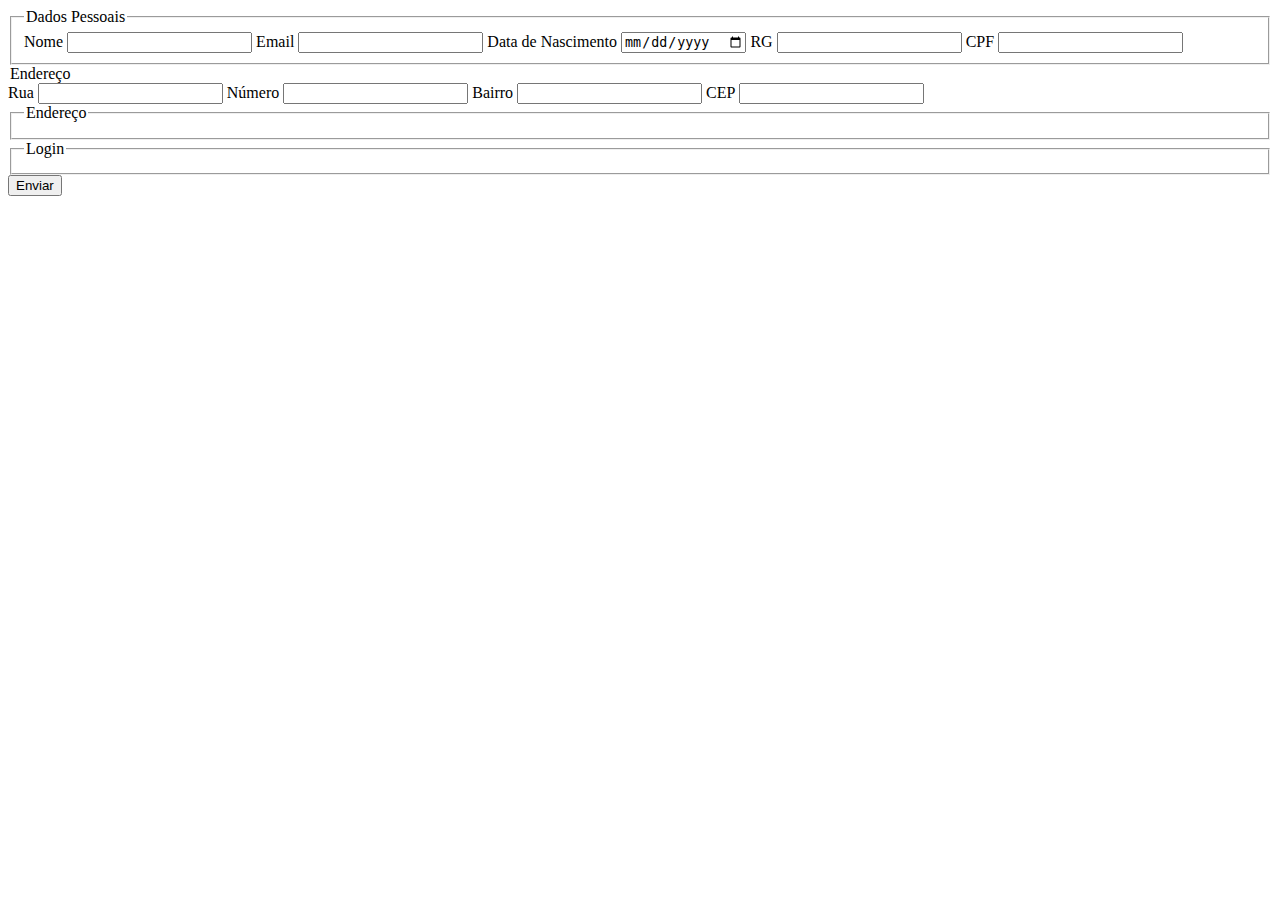
==== cadastro.html @ 9a8ba0cf "Aula 15 Lab_forms" ====
<!DOCTYPE html>
<html lang="pt-br">

<head>
    <meta charset="UTF-8">
    <meta name="viewport" content="width=device-width, initial-scale=1.0">
    <title>Cadastro</title>
</head>

<body>
    <form action="" method="post">
        <fieldset>
            <legend>Dados Pessoais</legend>
            <label for="">Nome</label>
            <input type="text" name="nome" required>
            <label for="email">Email</label>
            <input type="email" name="email" required>
            <label for="data">Data de Nascimento</label>
            <input type="date" name="Data">
            <label for="rg">RG</label>
            <input type="text" name="rg" maxlength="13" minlength="4" title="Coloque seu RG completo" required>
            <label for="cpf">CPF</label>
            <input type="text" name="cpf" pattern="\d{3}\.\d{3}\.\d{3}-\d{2}" title="Digite seu CPF no formato correto" required>
        </fieldset>
        <legend>Endereço</legend>
        <label for="rua">Rua</label>
        <input type="text" name="rua">
        <label for="numero">Número</label>
        <input type="number" name="numero">
        <label for="bairro">Bairro</label>
        <input type="text" name="bairro">
        <label for="cep">CEP</label>
        <input type="text" name="cep" pattern="\d{5}-\d{3}" required>
        <fieldset>
            <legend>Endereço</legend>
        </fieldset>

        <fieldset>
            <legend>Login</legend>
        </fieldset>
        <input type="submit" value="Enviar" name="botaoEnviar">
    </form>
</body>

</html>
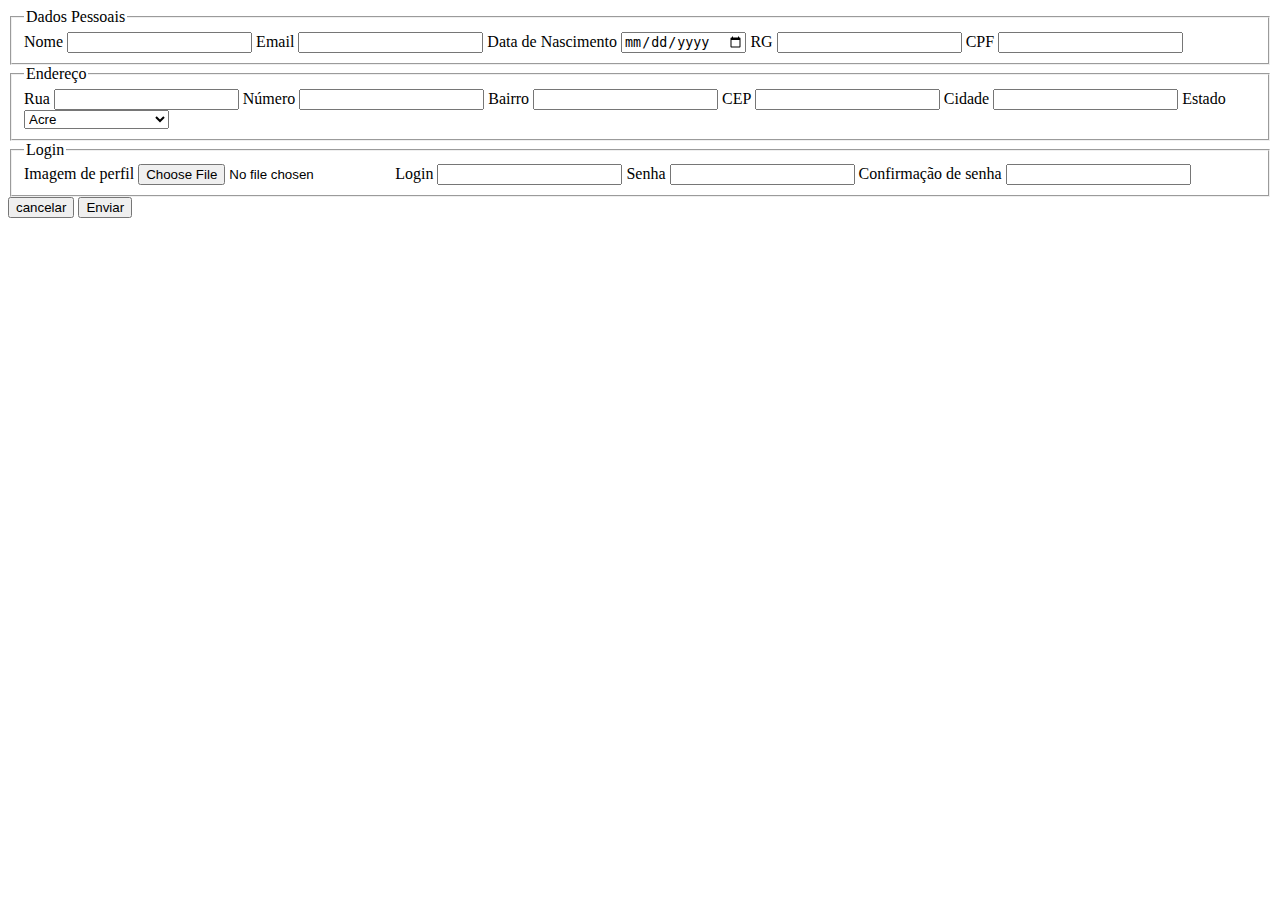
==== commit 9ea1edb2: "Aula 16 lab forms_css" ====
--- a/cadastro.html
+++ b/cadastro.html
@@ -4,6 +4,7 @@
 <head>
     <meta charset="UTF-8">
     <meta name="viewport" content="width=device-width, initial-scale=1.0">
+    <link rel="stylesheet" href="css/cadastro.css">
     <title>Cadastro</title>
 </head>
 
@@ -20,8 +21,10 @@
             <label for="rg">RG</label>
             <input type="text" name="rg" maxlength="13" minlength="4" title="Coloque seu RG completo" required>
             <label for="cpf">CPF</label>
-            <input type="text" name="cpf" pattern="\d{3}\.\d{3}\.\d{3}-\d{2}" title="Digite seu CPF no formato correto" required>
+            <input type="text" name="cpf" pattern="\d{3}\.\d{3}\.\d{3}-\d{2}" title="Digite seu CPF no formato correto"
+                required>
         </fieldset>
+        <FIeldset>
         <legend>Endereço</legend>
         <label for="rua">Rua</label>
         <input type="text" name="rua">
@@ -31,13 +34,52 @@
         <input type="text" name="bairro">
         <label for="cep">CEP</label>
         <input type="text" name="cep" pattern="\d{5}-\d{3}" required>
-        <fieldset>
-            <legend>Endereço</legend>
-        </fieldset>
+        <label for="cidade">Cidade</label>
+        <input type="text" name="cidade">
+        <label for="estado">Estado</label>
+        <select name="estado">
+            <option value="ac">Acre</option>
+            <option value="al">Alagoas</option>
+            <option value="am">Amazonas</option>
+            <option value="ap">AmapÃ¡</option>
+            <option value="ba">Bahia</option>
+            <option value="ce">CearÃ¡</option>
+            <option value="df">Distrito Federal</option>
+            <option value="es">EspÃ­rito Santo</option>
+            <option value="go">GoiÃ¡s</option>
+            <option value="ma">MaranhÃ£o</option>
+            <option value="mt">Mato Grosso</option>
+            <option value="ms">Mato Grosso do Sul</option>
+            <option value="mg">Minas Gerais</option>
+            <option value="pa">ParÃ¡</option>
+            <option value="pb">ParaÃ­ba</option>
+            <option value="pr">ParanÃ¡</option>
+            <option value="pe">Pernambuco</option>
+            <option value="pi">PiauÃ­</option>
+            <option value="rj">Rio de Janeiro</option>
+            <option value="rn">Rio Grande do Norte</option>
+            <option value="ro">RondÃ´nia</option>
+            <option value="rs">Rio Grande do Sul</option>
+            <option value="rr">Roraima</option>
+            <option value="sc">Santa Catarina</option>
+            <option value="se">Sergipe</option>
+            <option value="sp">SÃ£o Paulo</option>
+            <option value="to">Tocantins</option>
+        </select>
+        </FIeldset>
 
         <fieldset>
             <legend>Login</legend>
+            <label for="Imagem de perfil">Imagem de perfil</label>
+            <input type="file" name="imagem" accept="image/*" title="Apenas PNG, JPG, BMP, WEBP ou GIF">
+            <label for="Login">Login</label>
+            <input type="text" name="login" required>
+            <label for="senha">Senha</label>
+            <input type="password" name="senha"  minlength="8" required>
+            <label for="sonhaConfirmada">Confirmação de senha</label>
+            <input type="password" name="senhaConfrima" minlength="8" required>
         </fieldset>
+        <input type="reset" value="cancelar" name="botaoCancelar">
         <input type="submit" value="Enviar" name="botaoEnviar">
     </form>
 </body>
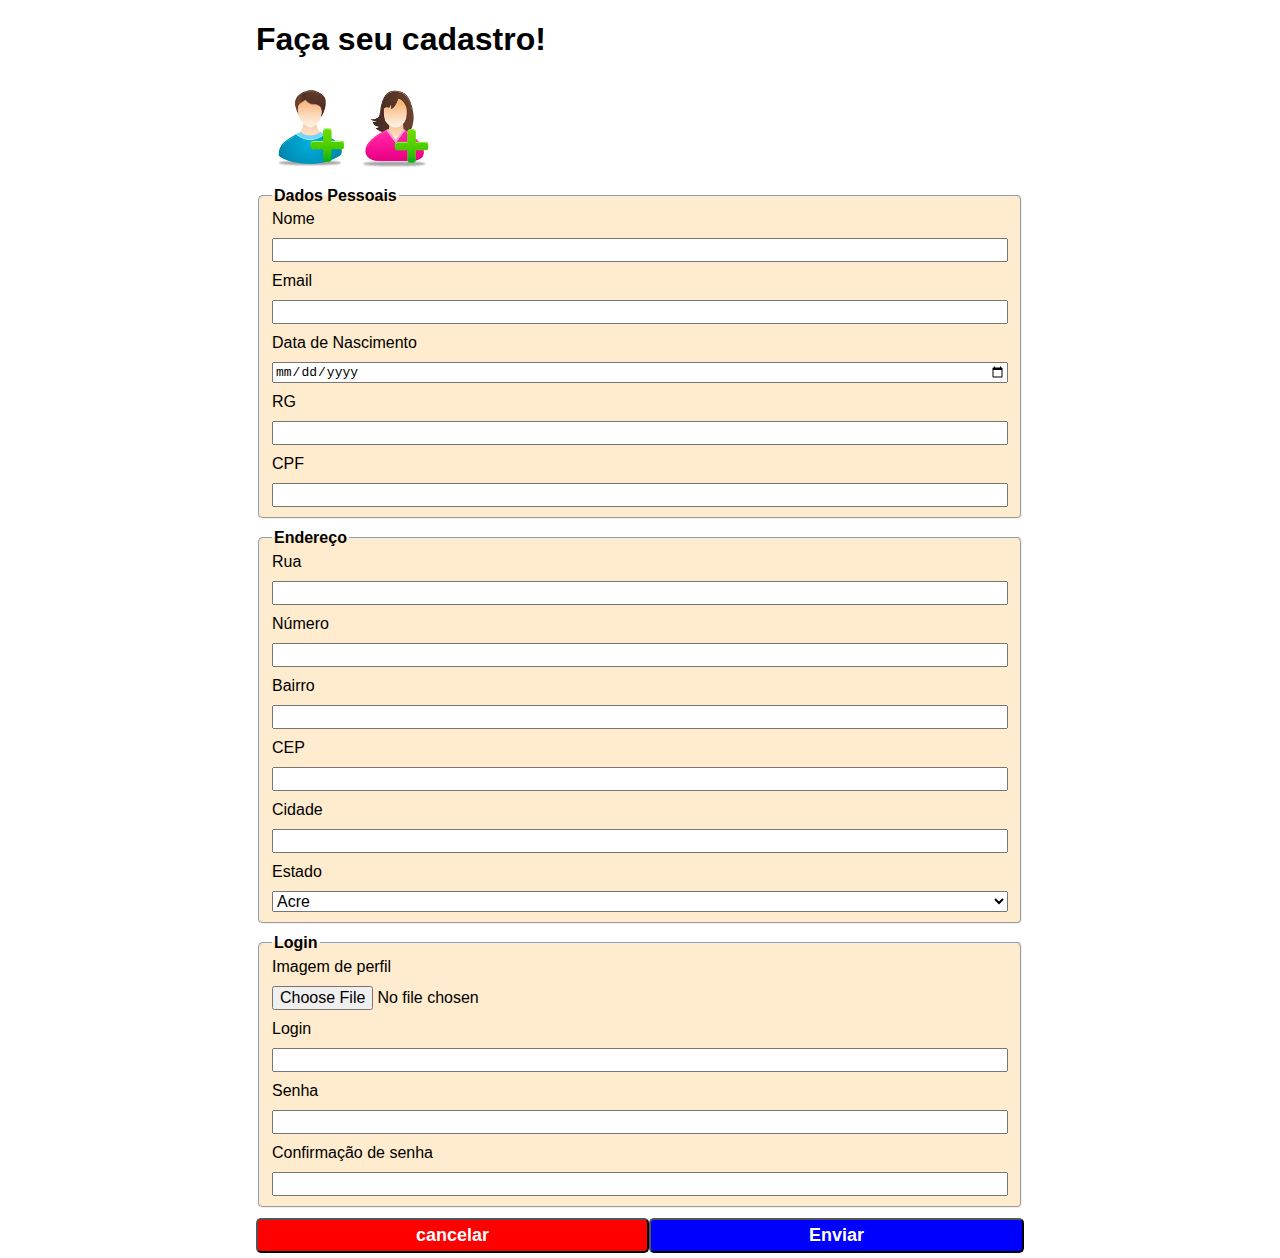
==== commit acd9e104: "aula 17 lab forms css" ====
--- a/cadastro.html
+++ b/cadastro.html
@@ -9,78 +9,88 @@
 </head>
 
 <body>
+    <h1>Faça seu cadastro!</h1>
+    <img src="img/inconecadastro.jpg">
     <form action="" method="post">
         <fieldset>
             <legend>Dados Pessoais</legend>
-            <label for="">Nome</label>
-            <input type="text" name="nome" required>
-            <label for="email">Email</label>
-            <input type="email" name="email" required>
-            <label for="data">Data de Nascimento</label>
-            <input type="date" name="Data">
-            <label for="rg">RG</label>
-            <input type="text" name="rg" maxlength="13" minlength="4" title="Coloque seu RG completo" required>
-            <label for="cpf">CPF</label>
-            <input type="text" name="cpf" pattern="\d{3}\.\d{3}\.\d{3}-\d{2}" title="Digite seu CPF no formato correto"
-                required>
+            <div class="grid-container">
+                <label for="">Nome</label>
+                <input type="text" name="nome" required>
+                <label for="email">Email</label>
+                <input type="email" name="email" required>
+                <label for="data">Data de Nascimento</label>
+                <input type="date" name="Data">
+                <label for="rg">RG</label>
+                <input type="text" name="rg" maxlength="13" minlength="4" title="Coloque seu RG completo" required>
+                <label for="cpf">CPF</label>
+                <input type="text" name="cpf" pattern="\d{3}\.\d{3}\.\d{3}-\d{2}"
+                    title="Digite seu CPF no formato correto" required>
+            </div>
         </fieldset>
         <FIeldset>
-        <legend>Endereço</legend>
-        <label for="rua">Rua</label>
-        <input type="text" name="rua">
-        <label for="numero">Número</label>
-        <input type="number" name="numero">
-        <label for="bairro">Bairro</label>
-        <input type="text" name="bairro">
-        <label for="cep">CEP</label>
-        <input type="text" name="cep" pattern="\d{5}-\d{3}" required>
-        <label for="cidade">Cidade</label>
-        <input type="text" name="cidade">
-        <label for="estado">Estado</label>
-        <select name="estado">
-            <option value="ac">Acre</option>
-            <option value="al">Alagoas</option>
-            <option value="am">Amazonas</option>
-            <option value="ap">AmapÃ¡</option>
-            <option value="ba">Bahia</option>
-            <option value="ce">CearÃ¡</option>
-            <option value="df">Distrito Federal</option>
-            <option value="es">EspÃ­rito Santo</option>
-            <option value="go">GoiÃ¡s</option>
-            <option value="ma">MaranhÃ£o</option>
-            <option value="mt">Mato Grosso</option>
-            <option value="ms">Mato Grosso do Sul</option>
-            <option value="mg">Minas Gerais</option>
-            <option value="pa">ParÃ¡</option>
-            <option value="pb">ParaÃ­ba</option>
-            <option value="pr">ParanÃ¡</option>
-            <option value="pe">Pernambuco</option>
-            <option value="pi">PiauÃ­</option>
-            <option value="rj">Rio de Janeiro</option>
-            <option value="rn">Rio Grande do Norte</option>
-            <option value="ro">RondÃ´nia</option>
-            <option value="rs">Rio Grande do Sul</option>
-            <option value="rr">Roraima</option>
-            <option value="sc">Santa Catarina</option>
-            <option value="se">Sergipe</option>
-            <option value="sp">SÃ£o Paulo</option>
-            <option value="to">Tocantins</option>
-        </select>
+            <legend>Endereço</legend>
+            <div class="grid-container">
+                <label for="rua">Rua</label>
+                <input type="text" name="rua">
+                <label for="numero">Número</label>
+                <input type="number" name="numero">
+                <label for="bairro">Bairro</label>
+                <input type="text" name="bairro">
+                <label for="cep">CEP</label>
+                <input type="text" name="cep" pattern="\d{5}-\d{3}" required>
+                <label for="cidade">Cidade</label>
+                <input type="text" name="cidade">
+                <label for="estado">Estado</label>
+                <select name="estado">
+                    <option value="ac">Acre</option>
+                    <option value="al">Alagoas</option>
+                    <option value="am">Amazonas</option>
+                    <option value="ap">AmapÃ¡</option>
+                    <option value="ba">Bahia</option>
+                    <option value="ce">CearÃ¡</option>
+                    <option value="df">Distrito Federal</option>
+                    <option value="es">EspÃ­rito Santo</option>
+                    <option value="go">GoiÃ¡s</option>
+                    <option value="ma">MaranhÃ£o</option>
+                    <option value="mt">Mato Grosso</option>
+                    <option value="ms">Mato Grosso do Sul</option>
+                    <option value="mg">Minas Gerais</option>
+                    <option value="pa">ParÃ¡</option>
+                    <option value="pb">ParaÃ­ba</option>
+                    <option value="pr">ParanÃ¡</option>
+                    <option value="pe">Pernambuco</option>
+                    <option value="pi">PiauÃ­</option>
+                    <option value="rj">Rio de Janeiro</option>
+                    <option value="rn">Rio Grande do Norte</option>
+                    <option value="ro">RondÃ´nia</option>
+                    <option value="rs">Rio Grande do Sul</option>
+                    <option value="rr">Roraima</option>
+                    <option value="sc">Santa Catarina</option>
+                    <option value="se">Sergipe</option>
+                    <option value="sp">SÃ£o Paulo</option>
+                    <option value="to">Tocantins</option>
+                </select>
+            </div>
         </FIeldset>
 
         <fieldset>
             <legend>Login</legend>
-            <label for="Imagem de perfil">Imagem de perfil</label>
-            <input type="file" name="imagem" accept="image/*" title="Apenas PNG, JPG, BMP, WEBP ou GIF">
-            <label for="Login">Login</label>
-            <input type="text" name="login" required>
-            <label for="senha">Senha</label>
-            <input type="password" name="senha"  minlength="8" required>
-            <label for="sonhaConfirmada">Confirmação de senha</label>
-            <input type="password" name="senhaConfrima" minlength="8" required>
+            <div class="grid-container">
+                <label for="Imagem de perfil">Imagem de perfil</label>
+                <input type="file" name="imagem" accept="image/*" title="Apenas PNG, JPG, BMP, WEBP ou GIF">
+                <label for="Login">Login</label>
+                <input type="text" name="login" required>
+                <label for="senha">Senha</label>
+                <input type="password" name="senha" minlength="8" required>
+                <label for="sonhaConfirmada">Confirmação de senha</label>
+                <input type="password" name="senhaConfrima" minlength="8" required>
+            </div>
         </fieldset>
+        <div class="grid-button-container">
         <input type="reset" value="cancelar" name="botaoCancelar">
         <input type="submit" value="Enviar" name="botaoEnviar">
+        </div>
     </form>
 </body>
 
--- a/css/cadastro.css
+++ b/css/cadastro.css
@@ -0,0 +1,49 @@
+.grid-container{
+    display: grid;
+    grid-template-columns: auto;
+    gap: 10px;
+
+}
+body{
+    width: 60%;
+    margin: auto;
+    font-family: Verdana, Geneva, Tahoma, sans-serif;
+}
+fieldset{
+    margin-bottom: 10px;
+    background-color: blanchedalmond;
+    border-radius: 5px;
+}
+
+fieldset input, select{
+    font-size: medium;
+}
+
+fieldset legend{
+    font-weight: bold;
+}
+
+.grid-button-container{
+    display: grid;
+    grid-template-columns: auto auto;
+    margin: 5px 0;
+}
+
+.grid-button-container input{
+    font-size: large;
+    font-weight: bold;
+    color: #ffffff;
+    border-radius: 5px;
+    padding: 5px;
+}
+
+.grid-button-container input[type=submit]{
+background-color: blue;
+
+}
+
+.grid-button-container input[type=reset]{
+    background-color: rgb(255, 0, 0);
+    
+    }
+
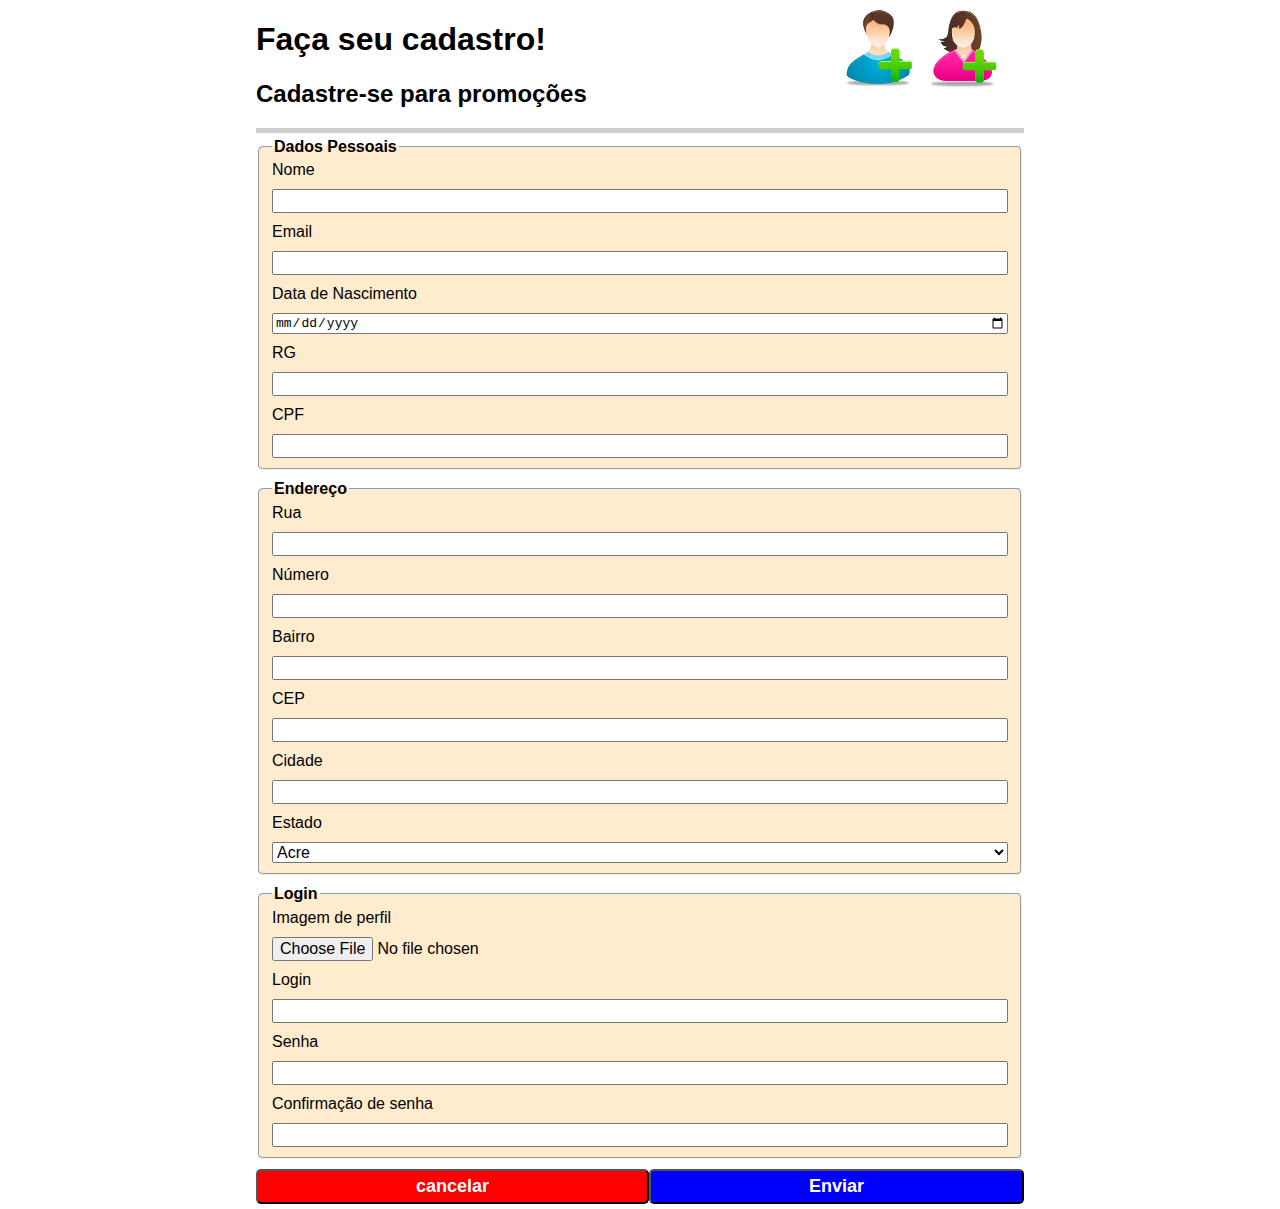
==== commit d99c1d9a: "aula 18" ====
--- a/cadastro.html
+++ b/cadastro.html
@@ -9,8 +9,18 @@
 </head>
 
 <body>
-    <h1>Faça seu cadastro!</h1>
-    <img src="img/inconecadastro.jpg">
+  
+    <header class="grid-header-container">
+        <div class="top-left">
+            <h1>Faça seu cadastro!</h1>
+            <h2>Cadastre-se para promoções</h2>
+        </div>
+        <div class="top-right">
+            <img src="img/inconecadastro.jpg">
+        </div>
+
+    </header>
+   
     <form action="" method="post">
         <fieldset>
             <legend>Dados Pessoais</legend>
@@ -88,8 +98,8 @@
             </div>
         </fieldset>
         <div class="grid-button-container">
-        <input type="reset" value="cancelar" name="botaoCancelar">
-        <input type="submit" value="Enviar" name="botaoEnviar">
+            <input type="reset" value="cancelar" name="botaoCancelar">
+            <input type="submit" value="Enviar" name="botaoEnviar">
         </div>
     </form>
 </body>
--- a/css/cadastro.css
+++ b/css/cadastro.css
@@ -1,35 +1,38 @@
-.grid-container{
+.grid-container {
     display: grid;
     grid-template-columns: auto;
     gap: 10px;
 
 }
-body{
+
+body {
     width: 60%;
     margin: auto;
     font-family: Verdana, Geneva, Tahoma, sans-serif;
 }
-fieldset{
+
+fieldset {
     margin-bottom: 10px;
     background-color: blanchedalmond;
     border-radius: 5px;
 }
 
-fieldset input, select{
+fieldset input,
+select {
     font-size: medium;
 }
 
-fieldset legend{
+fieldset legend {
     font-weight: bold;
 }
 
-.grid-button-container{
+.grid-button-container {
     display: grid;
     grid-template-columns: auto auto;
     margin: 5px 0;
 }
 
-.grid-button-container input{
+.grid-button-container input {
     font-size: large;
     font-weight: bold;
     color: #ffffff;
@@ -37,13 +40,29 @@
     padding: 5px;
 }
 
-.grid-button-container input[type=submit]{
-background-color: blue;
+.grid-button-container input[type=submit] {
+    background-color: blue;
 
 }
 
-.grid-button-container input[type=reset]{
+.grid-button-container input[type=reset] {
     background-color: rgb(255, 0, 0);
-    
-    }
 
+}
+
+.grid-header-container {
+    display: grid;
+    grid-template-areas: 'top-left top-right';
+    border-bottom: rgb(206, 206, 206) 5px solid;
+    margin-bottom: 5px;
+}
+
+.top-right {
+    grid-area: top-right;
+    justify-self: right;
+}
+
+.top-left {
+    grid-area: top-left;
+
+}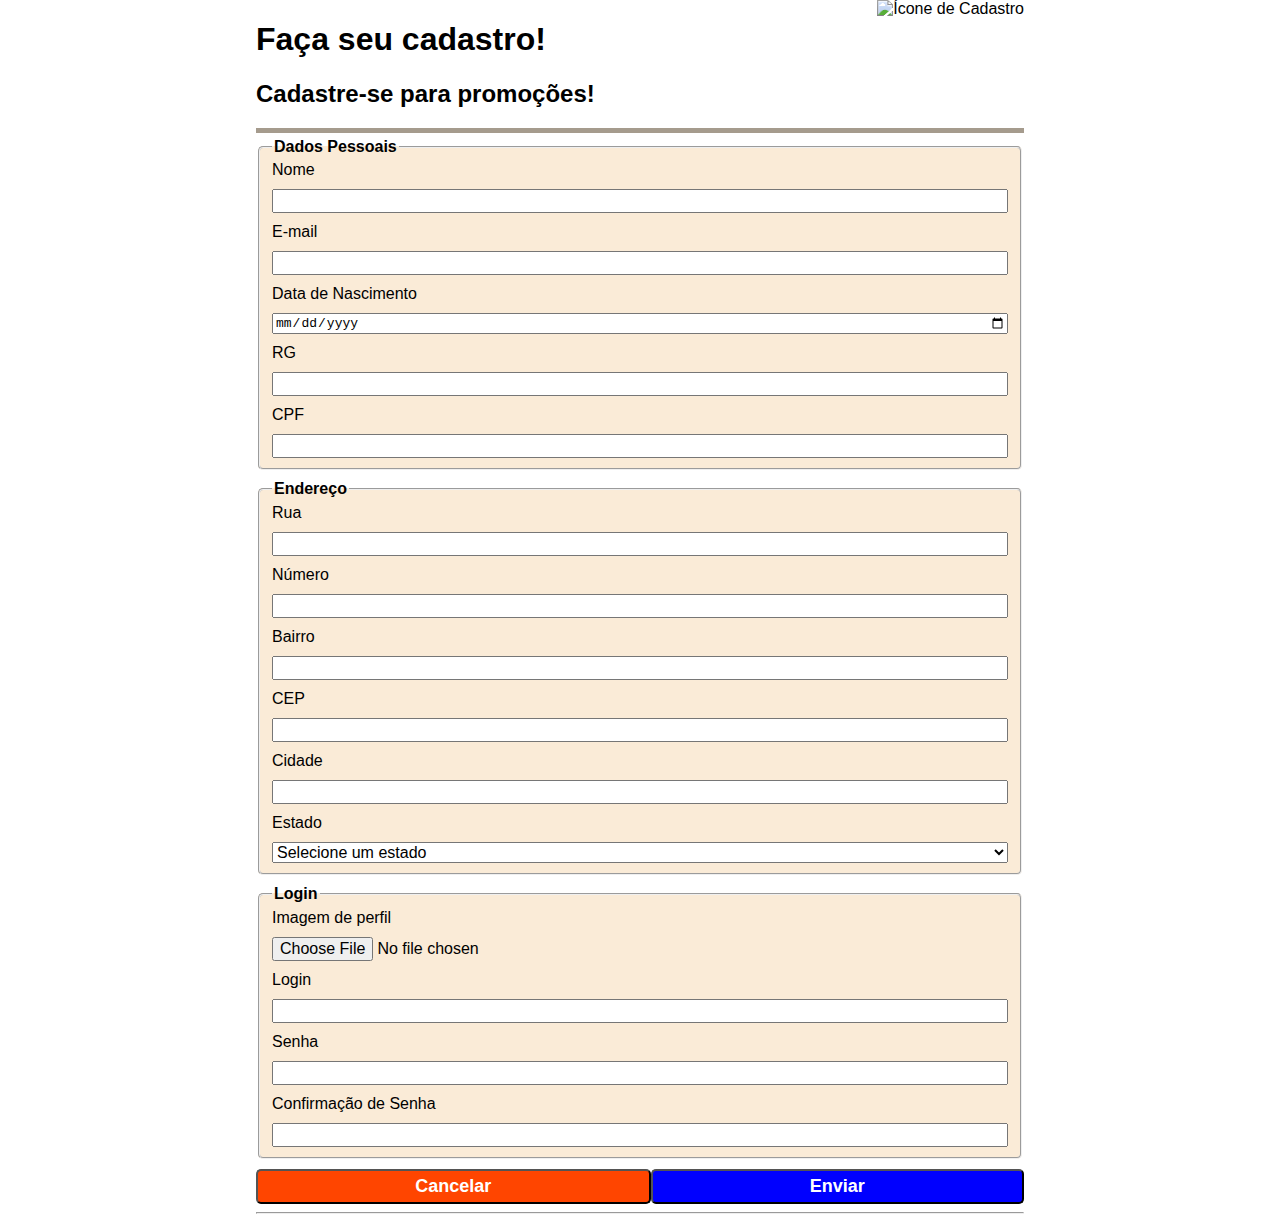
==== commit c0bf9261: "lab 10" ====
--- a/cadastro.html
+++ b/cadastro.html
@@ -9,36 +9,33 @@
 </head>
 
 <body>
-  
     <header class="grid-header-container">
         <div class="top-left">
             <h1>Faça seu cadastro!</h1>
-            <h2>Cadastre-se para promoções</h2>
+            <h2>Cadastre-se para promoções!</h2>
         </div>
         <div class="top-right">
-            <img src="img/inconecadastro.jpg">
+            <img src="/img/icone_cadastro.jpg" alt="Ícone de Cadastro">
         </div>
-
     </header>
-   
-    <form action="" method="post">
+    <form action="">
         <fieldset>
             <legend>Dados Pessoais</legend>
             <div class="grid-container">
-                <label for="">Nome</label>
+                <label for="nome">Nome</label>
                 <input type="text" name="nome" required>
-                <label for="email">Email</label>
+                <label for="email">E-mail</label>
                 <input type="email" name="email" required>
                 <label for="data">Data de Nascimento</label>
-                <input type="date" name="Data">
+                <input type="date" name="data">
                 <label for="rg">RG</label>
-                <input type="text" name="rg" maxlength="13" minlength="4" title="Coloque seu RG completo" required>
+                <input type="text" name="rg" maxlength="13" minlength="4" title="Coloque seu RG completo." required>
                 <label for="cpf">CPF</label>
-                <input type="text" name="cpf" pattern="\d{3}\.\d{3}\.\d{3}-\d{2}"
-                    title="Digite seu CPF no formato correto" required>
+                <input type="text" name="cpf" pattern="\d{3}\.\d{3}\.\d{3}-\d{2}" title="CPF no formato 000.000.00-00"
+                    required>
             </div>
         </fieldset>
-        <FIeldset>
+        <fieldset>
             <legend>Endereço</legend>
             <div class="grid-container">
                 <label for="rua">Rua</label>
@@ -53,55 +50,56 @@
                 <input type="text" name="cidade">
                 <label for="estado">Estado</label>
                 <select name="estado">
+                    <option value="" selected>Selecione um estado</option>
                     <option value="ac">Acre</option>
                     <option value="al">Alagoas</option>
                     <option value="am">Amazonas</option>
-                    <option value="ap">AmapÃ¡</option>
+                    <option value="ap">Amapá</option>
                     <option value="ba">Bahia</option>
-                    <option value="ce">CearÃ¡</option>
+                    <option value="ce">Ceará</option>
                     <option value="df">Distrito Federal</option>
-                    <option value="es">EspÃ­rito Santo</option>
-                    <option value="go">GoiÃ¡s</option>
-                    <option value="ma">MaranhÃ£o</option>
+                    <option value="es">Espírito Santo</option>
+                    <option value="go">Goiás</option>
+                    <option value="ma">Maranhão</option>
                     <option value="mt">Mato Grosso</option>
                     <option value="ms">Mato Grosso do Sul</option>
                     <option value="mg">Minas Gerais</option>
-                    <option value="pa">ParÃ¡</option>
-                    <option value="pb">ParaÃ­ba</option>
-                    <option value="pr">ParanÃ¡</option>
+                    <option value="pa">Pará</option>
+                    <option value="pb">Paraíba</option>
+                    <option value="pr">Paraná</option>
                     <option value="pe">Pernambuco</option>
-                    <option value="pi">PiauÃ­</option>
+                    <option value="pi">Piauí</option>
                     <option value="rj">Rio de Janeiro</option>
                     <option value="rn">Rio Grande do Norte</option>
-                    <option value="ro">RondÃ´nia</option>
+                    <option value="ro">Rondônia</option>
                     <option value="rs">Rio Grande do Sul</option>
                     <option value="rr">Roraima</option>
                     <option value="sc">Santa Catarina</option>
                     <option value="se">Sergipe</option>
-                    <option value="sp">SÃ£o Paulo</option>
+                    <option value="sp">São Paulo</option>
                     <option value="to">Tocantins</option>
                 </select>
             </div>
-        </FIeldset>
-
+        </fieldset>
         <fieldset>
             <legend>Login</legend>
             <div class="grid-container">
-                <label for="Imagem de perfil">Imagem de perfil</label>
+                <label for="imagem">Imagem de perfil</label>
                 <input type="file" name="imagem" accept="image/*" title="Apenas PNG, JPG, BMP, WEBP ou GIF">
-                <label for="Login">Login</label>
+                <label for="login">Login</label>
                 <input type="text" name="login" required>
                 <label for="senha">Senha</label>
                 <input type="password" name="senha" minlength="8" required>
-                <label for="sonhaConfirmada">Confirmação de senha</label>
-                <input type="password" name="senhaConfrima" minlength="8" required>
+                <label for="senhaConfirma">Confirmação de Senha</label>
+                <input type="password" name="senhaConfirma" minlength="8" required>
             </div>
         </fieldset>
         <div class="grid-button-container">
-            <input type="reset" value="cancelar" name="botaoCancelar">
+            <input type="reset" value="Cancelar" name="botaoCancelar">
             <input type="submit" value="Enviar" name="botaoEnviar">
         </div>
     </form>
+    <hr>
 </body>
 
 </html>--- a/css/cadastro.css
+++ b/css/cadastro.css
@@ -2,7 +2,6 @@
     display: grid;
     grid-template-columns: auto;
     gap: 10px;
-
 }
 
 body {
@@ -13,12 +12,11 @@
 
 fieldset {
     margin-bottom: 10px;
-    background-color: blanchedalmond;
+    background-color: antiquewhite;
     border-radius: 5px;
 }
 
-fieldset input,
-select {
+fieldset input, select {
     font-size: medium;
 }
 
@@ -35,25 +33,23 @@
 .grid-button-container input {
     font-size: large;
     font-weight: bold;
-    color: #ffffff;
+    color: white;
     border-radius: 5px;
     padding: 5px;
 }
 
 .grid-button-container input[type=submit] {
     background-color: blue;
-
-}
+} 
 
 .grid-button-container input[type=reset] {
-    background-color: rgb(255, 0, 0);
-
-}
+    background-color: orangered;
+} 
 
 .grid-header-container {
     display: grid;
     grid-template-areas: 'top-left top-right';
-    border-bottom: rgb(206, 206, 206) 5px solid;
+    border-bottom: rgb(165, 155, 141) 5px solid;
     margin-bottom: 5px;
 }
 
@@ -64,5 +60,4 @@
 
 .top-left {
     grid-area: top-left;
-
 }